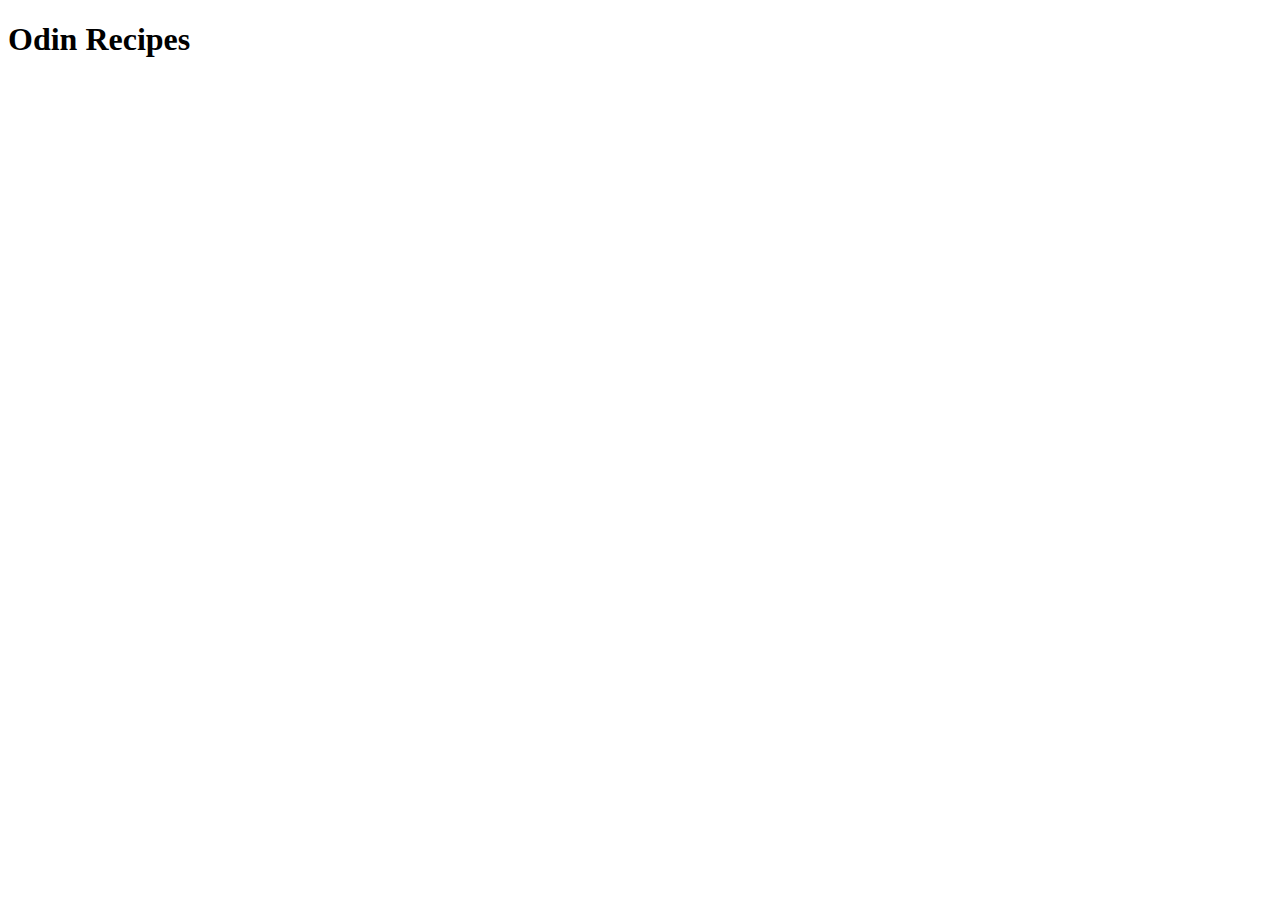
==== index.html @ ad11c19b "just build the first page.nothing has been done." ====
<!DOCTYPE html>
<html lang="en">
    <head>
        <meta charset="UTF-8">
        <title>Odins Project</title>
    </head>

    <body>
        <h1>Odin Recipes</h1>
        
    </body>
</html>
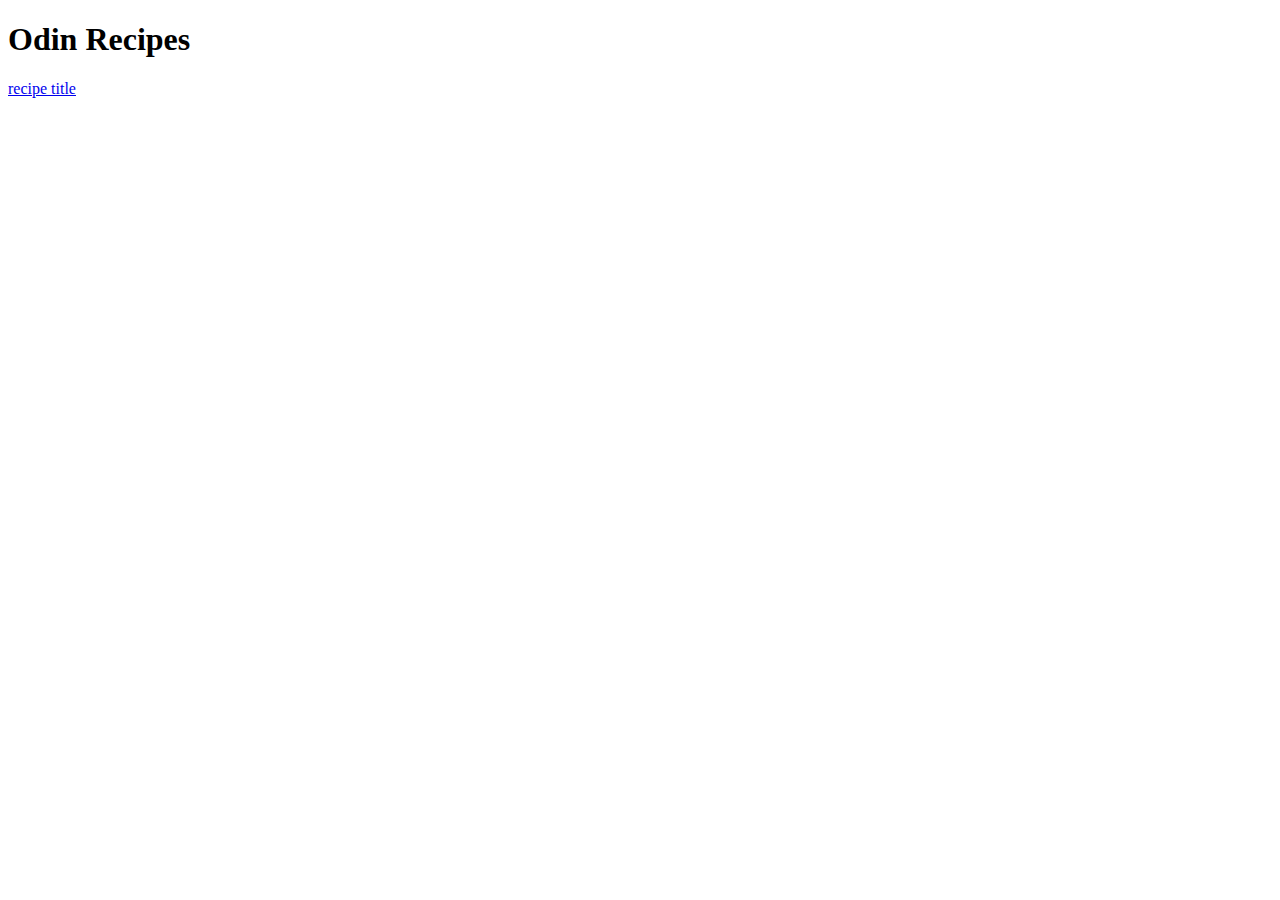
==== commit ca0ce23e: "Add a new link to go the recipe page." ====
--- a/index.html
+++ b/index.html
@@ -7,7 +7,7 @@
 
     <body>
         <h1>Odin Recipes</h1>
-        
+        <a href="recipes/toscana.html">recipe title</a>
     </body>
 </html>
 
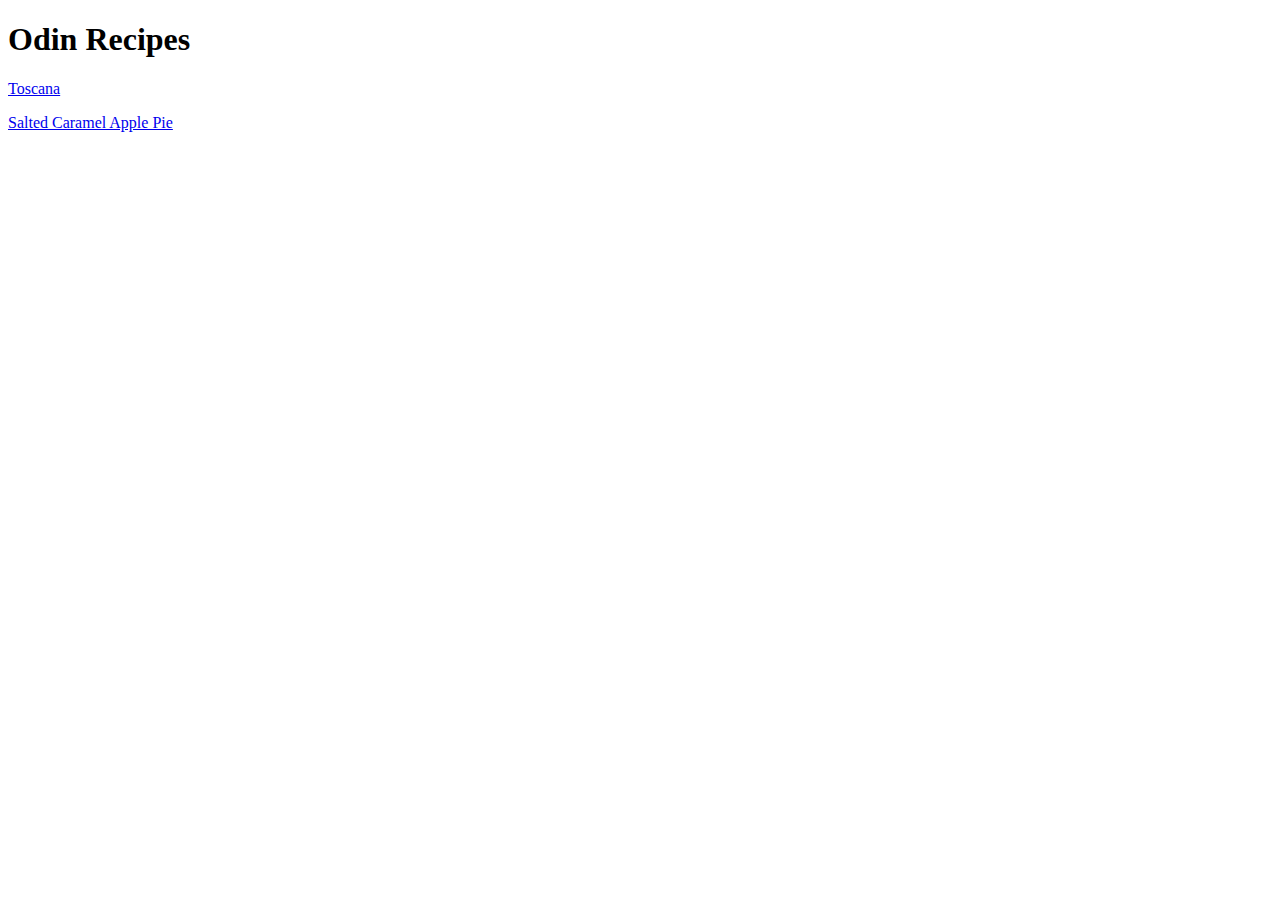
==== commit f74bee34: "in index.html we made a new link for Salted_Caramel_Apple_Pie" ====
--- a/index.html
+++ b/index.html
@@ -7,7 +7,8 @@
 
     <body>
         <h1>Odin Recipes</h1>
-        <a href="recipes/toscana.html">recipe title</a>
+        <a href="recipes/toscana.html">Toscana</a>
+        <p><a href="recipes/apple_pie.html">Salted Caramel Apple Pie</a></p>
     </body>
 </html>
 
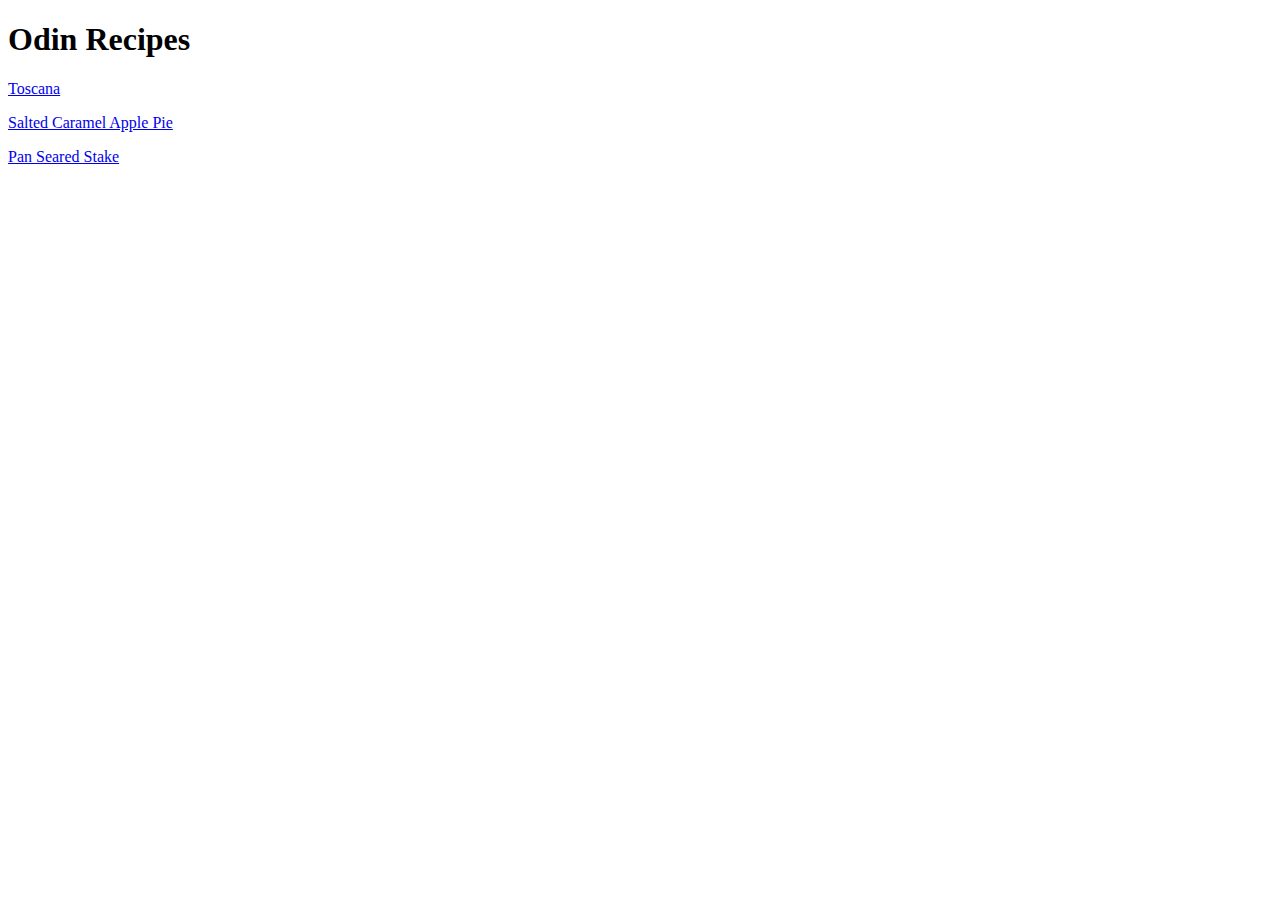
==== commit e26bdcc7: "in index.html adding a new link to the pan_seared_steak.html." ====
--- a/index.html
+++ b/index.html
@@ -9,6 +9,7 @@
         <h1>Odin Recipes</h1>
         <a href="recipes/toscana.html">Toscana</a>
         <p><a href="recipes/apple_pie.html">Salted Caramel Apple Pie</a></p>
+        <p><a href="recipes/pan_seared_steak.html">Pan Seared Stake</a></p>
     </body>
 </html>
 
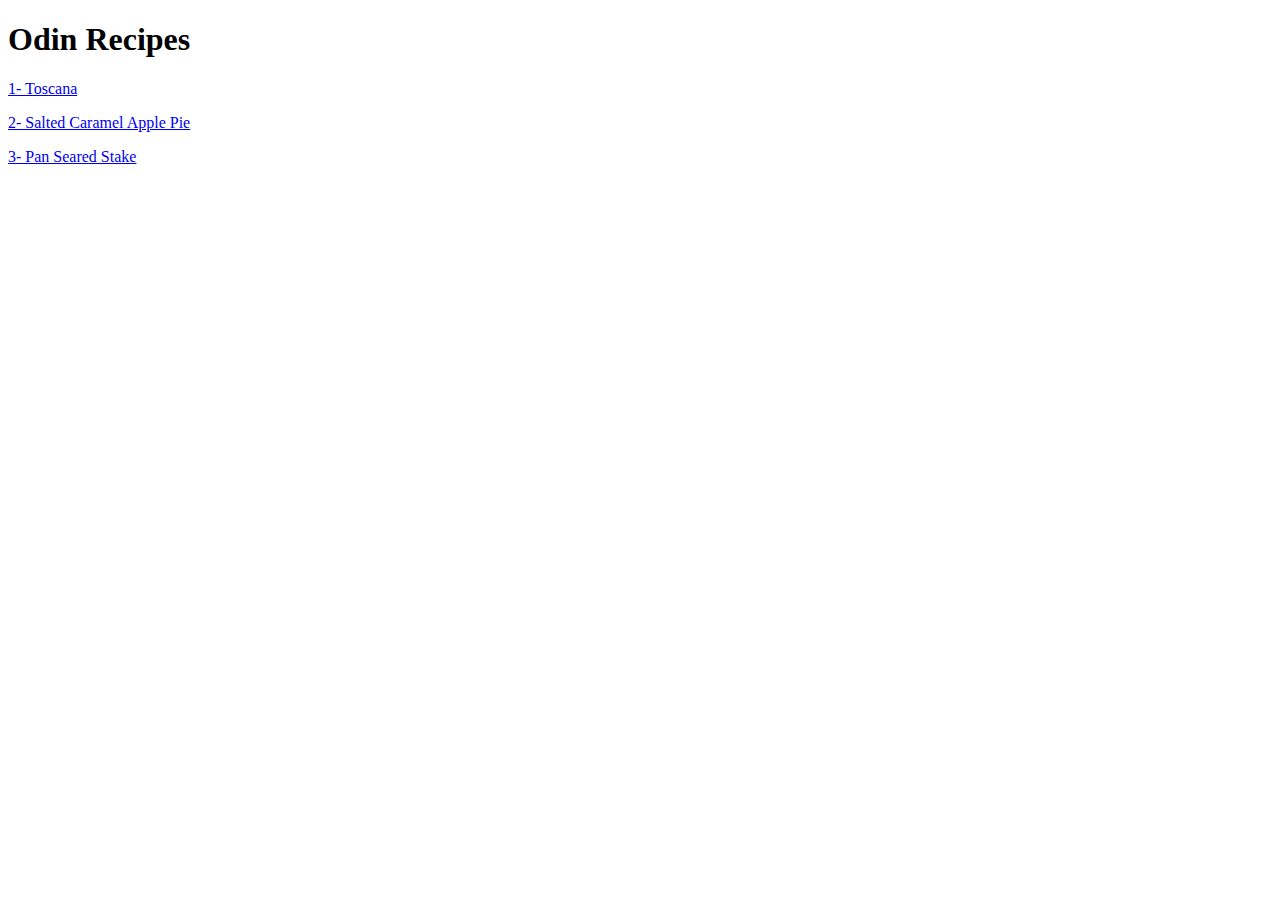
==== commit 798153c7: "adding a css file to first html page" ====
--- a/index.html
+++ b/index.html
@@ -3,13 +3,15 @@
     <head>
         <meta charset="UTF-8">
         <title>Odins Project</title>
+
+        <link rel="stylesheet" href="style.css">
     </head>
 
     <body>
-        <h1>Odin Recipes</h1>
-        <a href="recipes/toscana.html">Toscana</a>
-        <p><a href="recipes/apple_pie.html">Salted Caramel Apple Pie</a></p>
-        <p><a href="recipes/pan_seared_steak.html">Pan Seared Stake</a></p>
+        <h1 id="topic">Odin Recipes</h1>
+        <a class="links" href="recipes/toscana.html">1- Toscana</a>
+        <p><a class="links" href="recipes/apple_pie.html">2- Salted Caramel Apple Pie</a></p>
+        <p><a class="links" href="recipes/pan_seared_steak.html">3- Pan Seared Stake</a></p>
     </body>
 </html>
 
